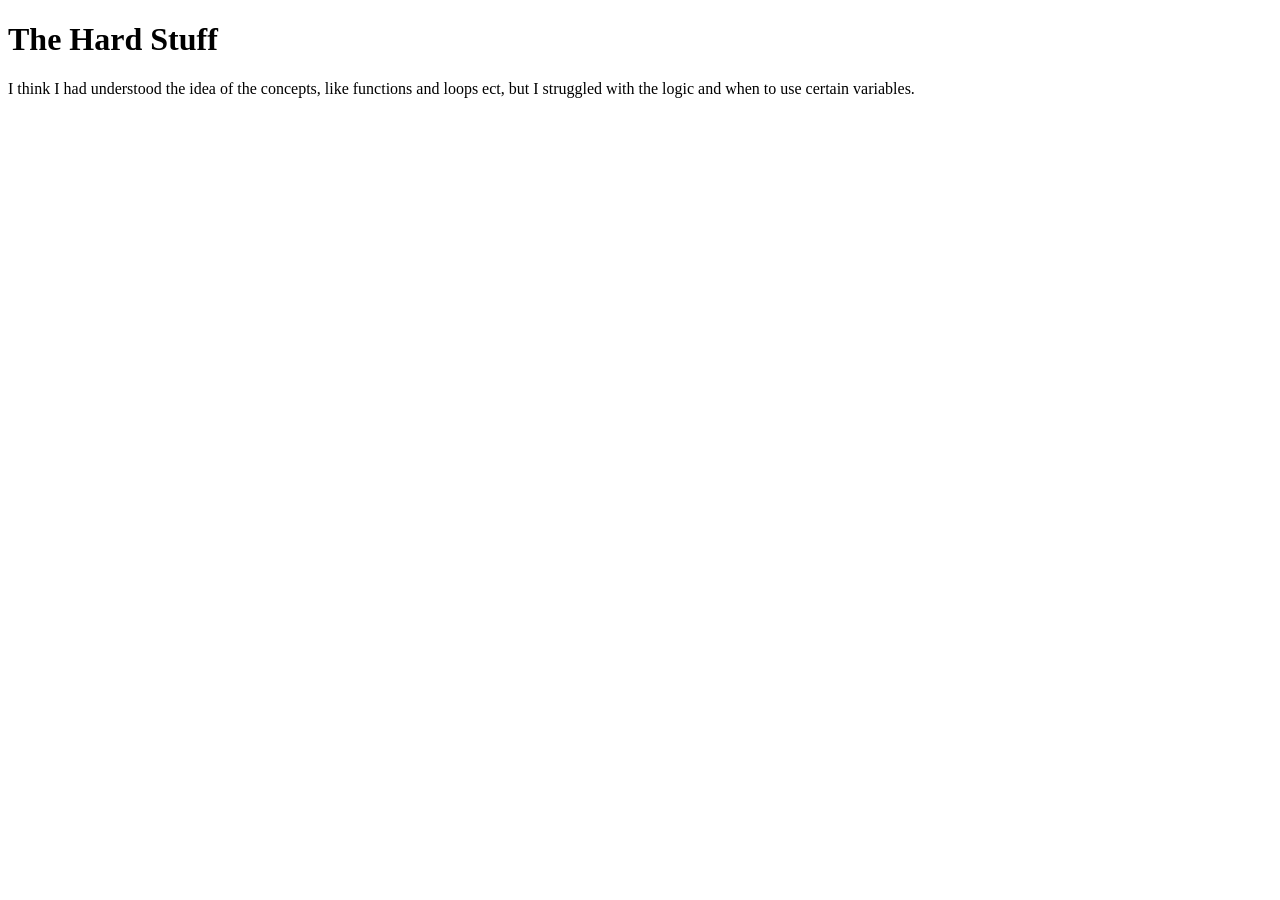
==== index.html @ fde52fff "initial commit: added document title and first section" ====
<!doctype html>
<html lang="en">
    <head>
        <meta charset="UTF-8" />
        <meta name="viewport" content="width=device-width, initial-scale=1.0" />
        <title>Learning Plan</title>
    </head>
    <body>
        <h1>The Hard Stuff</h1>
        <p>
            I think I had understood the idea of the concepts, like functions
            and loops ect, but I struggled with the logic and when to use
            certain variables.
        </p>
    </body>
</html>
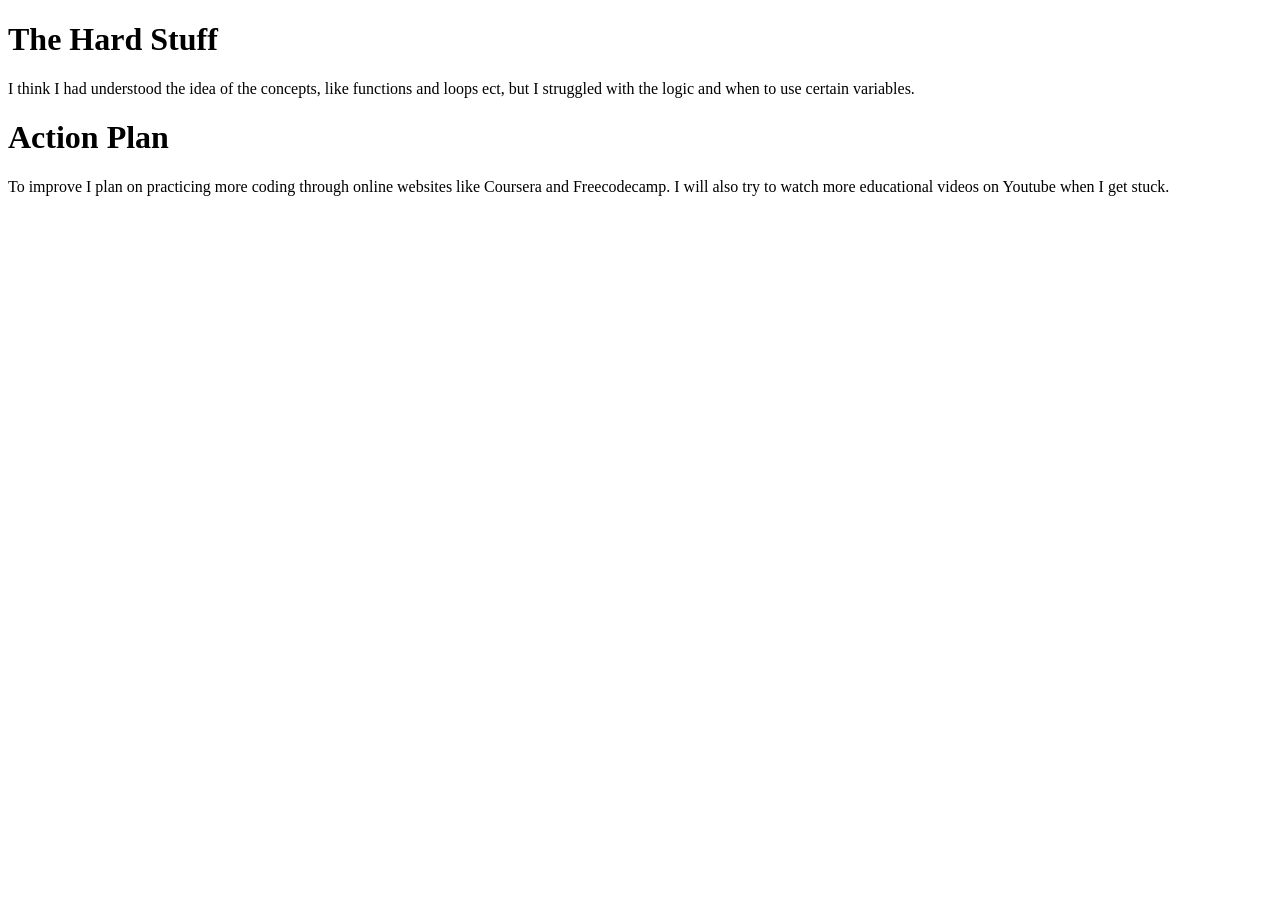
==== commit ce45b8e6: "added an action plan section" ====
--- a/index.html
+++ b/index.html
@@ -12,5 +12,11 @@
             and loops ect, but I struggled with the logic and when to use
             certain variables.
         </p>
+        <h1>Action Plan</h1>
+        <p>
+            To improve I plan on practicing more coding through online websites
+            like Coursera and Freecodecamp. I will also try to watch more
+            educational videos on Youtube when I get stuck.
+        </p>
     </body>
 </html>
